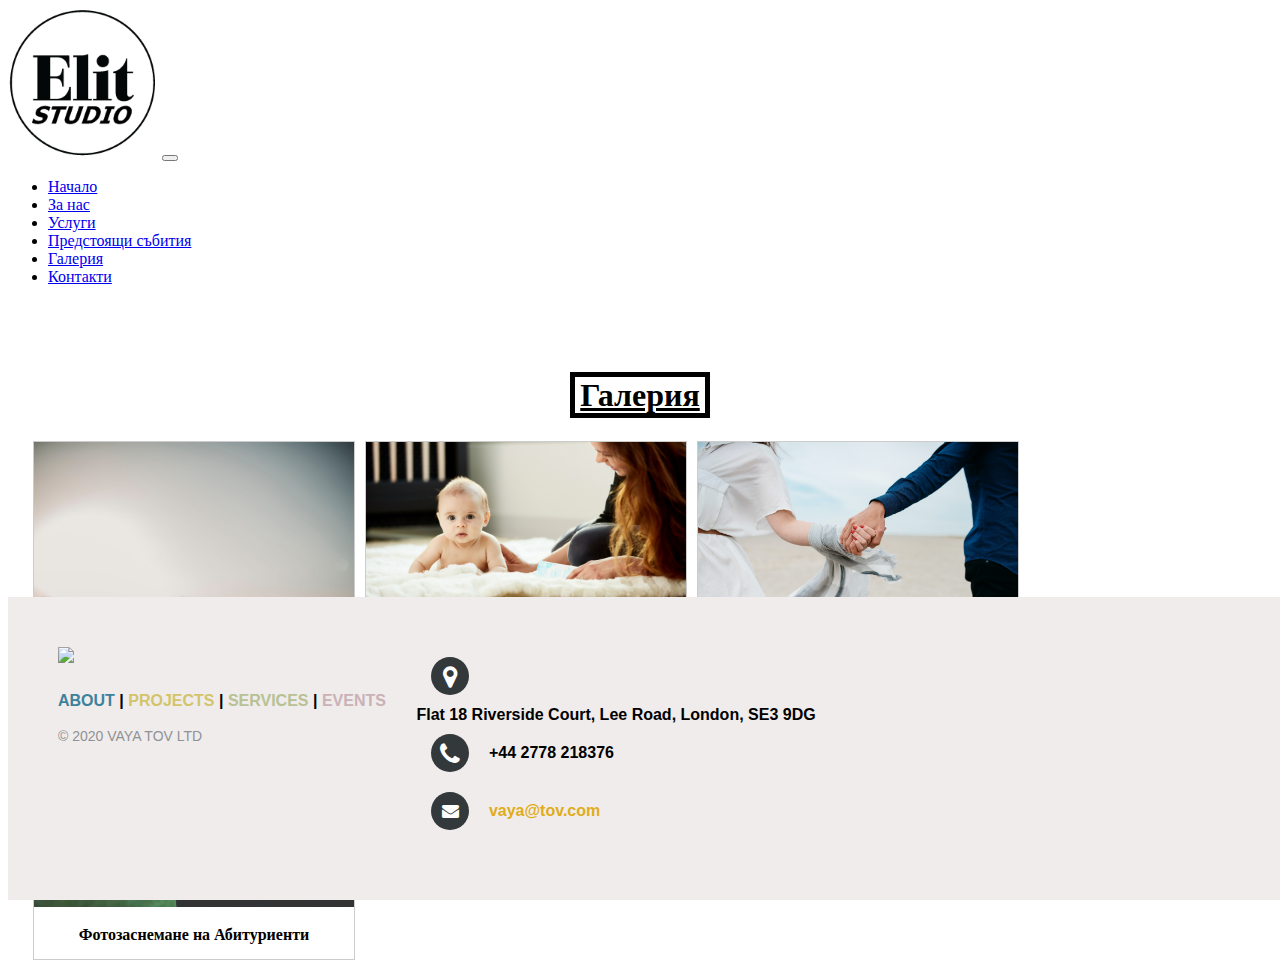
==== nachalo.html @ 2aac87f0 "added" ====
<!DOCTYPE html>
<html>
<head>
	<title>Фотостудио Елит</title>
	<meta charset="utf-8">
	<meta property="utf-8">
	<link rel="stylesheet" href="https://stackpath.bootstrapcdn.com/bootstrap/4.5.0/css/bootstrap.min.css" integrity="sha384-9aIt2nRpC12Uk9gS9baDl411NQApFmC26EwAOH8WgZl5MYYxFfc+NcPb1dKGj7Sk" crossorigin="anonymous">
	<script src="https://cdn.jsdelivr.net/npm/simple-parallax-js@5.2.0/dist/simpleParallax.min.js"></script>
	<link rel="stylesheet" type="text/css" href="styleNachalo.css">
	<link rel="stylesheet" href="https://cdnjs.cloudflare.com/ajax/libs/font-awesome/4.7.0/css/font-awesome.min.css">


</head>
<body id="page-top">
	<!--NAVBAR-->

<nav class="navbar navbar-expand-lg navbar-light bg-light">
	  <a class="navbar-brand" href="FotoElit.html"><img src="elit.gif" alt="FotoElit.html" width="150" height="150" alt="" loading="lazy" ></a>

  <button class="navbar-toggler" type="button" data-toggle="collapse" data-target="#navbarSupportedContent" aria-controls="navbarSupportedContent" aria-expanded="false" aria-label="Toggle navigation">
    <span class="navbar-toggler-icon"></span>
  </button>

  <div class="collapse navbar-collapse" id="navbarSupportedContent">
    <ul class="navbar-nav mr-auto">

    <!--NAVLINKS-->
       <li class="nav-item">
        <a id="about"  class="nav-link" href="nachalo.html">Начало</a>
      </li>
      <li class="nav-item">
        <a id="about"  class="nav-link" href="Zanas.html">За нас</a>
      </li>
      <li class="nav-item">
        <a id="projects"  class="nav-link" href="uslugi.html">Услуги</a>
      </li>
      <li class="nav-item">
        <a id="events"  class="nav-link" href="sabitiq.html">Предстоящи събития </a>
      </li>
      <li class="nav-item">
        <a id="galery"  class="nav-link" href="galeria.html">Галерия</a>
      </li>
      <li class="nav-item">
        <a id="contact" class="nav-link" href="contacts.html">Контакти</a>
      </li>
      
    </ul>
 </div>
</nav>	
<br>
<br>
<br>
		
		
		 <h1 align="center"><a style="color: black; border: 5px solid; padding-left: 5px; padding-right: 5px;" href="galeria.html">Галерия</a></h1>

		 <div style="padding-left: 20px;">
		<div class="gallery">
  <a target="_blank" href="img_5terre.jpg">
    <img src="svatba1.jpg" width="800" height="600">
  </a>
  <div class="desc"> <b>Cватбена фотография </b></div>
</div>

<div class="gallery">
  <a target="_blank" href="img_5terre.jpg">
    <img src="baby1.jpg" width="800" height="600">
  </a>
  <div class="desc"><b>Бебешка фотография</b></div>
</div>
<div class="gallery">
  <a target="_blank" href="img_5terre.jpg">
    <img src="modell.jpg" width="800" height="600">
  </a>
  <div class="desc"><b> Модна фотография </b></div>
</div>
<div class="gallery">
  <a target="_blank" href="img_5terre.jpg">
    <img src="prom.jpg" width="800" height="600">
  </a>
  <div class="desc"><b> Фотозаснемане на Абитуриенти </b></div>
</div>
</div>


<footer class="footer-distributed">
 
			<div class="footer-left">
          <img src="newlogo666.png">
				
				<p class="footer-links">
					<a href="about.html" style="color: #3d829c;">ABOUT</a>
					|
					<a href="gallery.html" style="color: #d3c46b;">PROJECTS</a>
					|
					<a href="services.html" style="color: #b7c194;">SERVICES</a>
					|
					<a href="events.html" style="color: #c9b2b7;">EVENTS</a>
				</p>
 
				<p class="footer-company-name">© 2020 VAYA TOV LTD</p>
			</div>
 
			<div class="footer-center">
				<div>
					<i class="fa fa-map-marker"></i>
					  <p style="color: black;">Flat 18 Riverside Court, Lee Road, London, SE3 9DG</p>
				</div>
 
				<div>
					<i class="fa fa-phone"></i>
					<p style="color: black;">+44 2778 218376</p>
				</div>
				<div>
					<i class="fa fa-envelope"></i>
					<p style="color: black;"><a href="mailto:support@eduonix.com">vaya@tov.com</a></p>
				</div>
			</div>
			<div class="footer-right">
				<p class="footer-company-about" style="font-weight: bold;"






	<script src="https://code.jquery.com/jquery-3.5.1.slim.min.js" integrity="sha384-DfXdz2htPH0lsSSs5nCTpuj/zy4C+OGpamoFVy38MVBnE+IbbVYUew+OrCXaRkfj" crossorigin="anonymous"></script>
<script src="https://cdn.jsdelivr.net/npm/popper.js@1.16.0/dist/umd/popper.min.js" integrity="sha384-Q6E9RHvbIyZFJoft+2mJbHaEWldlvI9IOYy5n3zV9zzTtmI3UksdQRVvoxMfooAo" crossorigin="anonymous"></script>
<script src="https://stackpath.bootstrapcdn.com/bootstrap/4.5.0/js/bootstrap.min.js" integrity="sha384-OgVRvuATP1z7JjHLkuOU7Xw704+h835Lr+6QL9UvYjZE3Ipu6Tp75j7Bh/kR0JKI" crossorigin="anonymous"></script>

</body>
</html>
---- styleNachalo.css ----
div.gallery {
  margin: 5px;
  border: 1px solid #ccc;
  float: left;
  width: 320px;
}

div.gallery:hover {
  border: 1px solid #777;
}

div.gallery img {
  width: 100%;
  height: auto;
}

div.desc {
  padding: 15px;
  text-align: center;
}

footer{
	position: fixed;
	bottom: 0;
}
 
@media (max-height:800px){
	footer { position: static; }
	header { padding-top:40px; }
}
 
 
.footer-distributed{
	background-color: #f0eceb;
	box-sizing: border-box;
	width: 100%;
	text-align: left;
	font: bold 16px sans-serif;
	padding: 50px 50px 60px 50px;
	margin-top: 80px;
}
 
.footer-distributed .footer-left,
.footer-distributed .footer-center,
.footer-distributed .footer-right{
	display: inline-block;
	vertical-align: top;
}
 
 
.footer-distributed .footer-left{
	width: 30%;
}
 
.footer-distributed h3{
	color:  #ffffff;
	font: normal 36px 'Cookie', cursive;
	margin: 0;
}
 
 
.footer-distributed .footer-left img{
	width: 30%;
}
 
.footer-distributed h3 span{
	color:  #e0ac1c;
}
 
 
.footer-distributed .footer-links{
	
	margin: 20px 0 12px;
}
 


.footer-distributed .footer-links a{
	display:inline-block;
	line-height: 1.8;
	text-decoration: none;
	color:  inherit;
}
 
.footer-distributed .footer-company-name{
	color:  #8f9296;
	font-size: 14px;
	font-weight: normal;
	margin: 0;
}
 
.footer-distributed .footer-center{
	width: 35%;
}
 
 
.footer-distributed .footer-center i{
	background-color:  #33383b;
	color: #ffffff;
	font-size: 25px;
	width: 38px;
	height: 38px;
	border-radius: 50%;
	text-align: center;
	line-height: 42px;
	margin: 10px 15px;
	vertical-align: middle;
}
 
.footer-distributed .footer-center i.fa-envelope{
	font-size: 17px;
	line-height: 38px;
}
 
.footer-distributed .footer-center p{
	display: inline-block;
	color: #ffffff;
	vertical-align: middle;
	margin:0;
}
 
.footer-distributed .footer-center p span{
	display:block;
	font-weight: normal;
	font-size:14px;
	line-height:2;
}
 
.footer-distributed .footer-center p a{
	color:  #e0ac1c;
	text-decoration: none;;
}

.footer-distributed .footer-right{
	width: 30%;
}
 
.footer-distributed .footer-company-about{
	line-height: 20px;
	color:  #92999f;
	font-size: 13px;
	font-weight: normal;
	margin: 0;
}
 
.footer-distributed .footer-company-about span{
	display: block;
	color:  #ffffff;
	font-size: 18px;
	font-weight: bold;
	margin-bottom: 20px;
}
 
.footer-distributed .footer-icons{
	margin-top: 25px;
}
 
.footer-distributed .footer-icons a{
	display: inline-block;
	width: 35px;
	height: 35px;
	cursor: pointer;
	background-color:  #33383b;
	border-radius: 2px;
 
	font-size: 20px;
	color: #ffffff;
	text-align: center;
	line-height: 35px;
 
	margin-right: 3px;
	margin-bottom: 5px;
}

@media (max-width: 880px) {
 
	.footer-distributed .footer-left,
	.footer-distributed .footer-center,
	.footer-distributed .footer-right{
		display: block;
		width: 100%;
		margin-bottom: 40px;
		text-align: center;
	}
 
	.footer-distributed .footer-center i{
		margin-left: 0;
	}


.page-top{
	background: #FDF2EE;
}
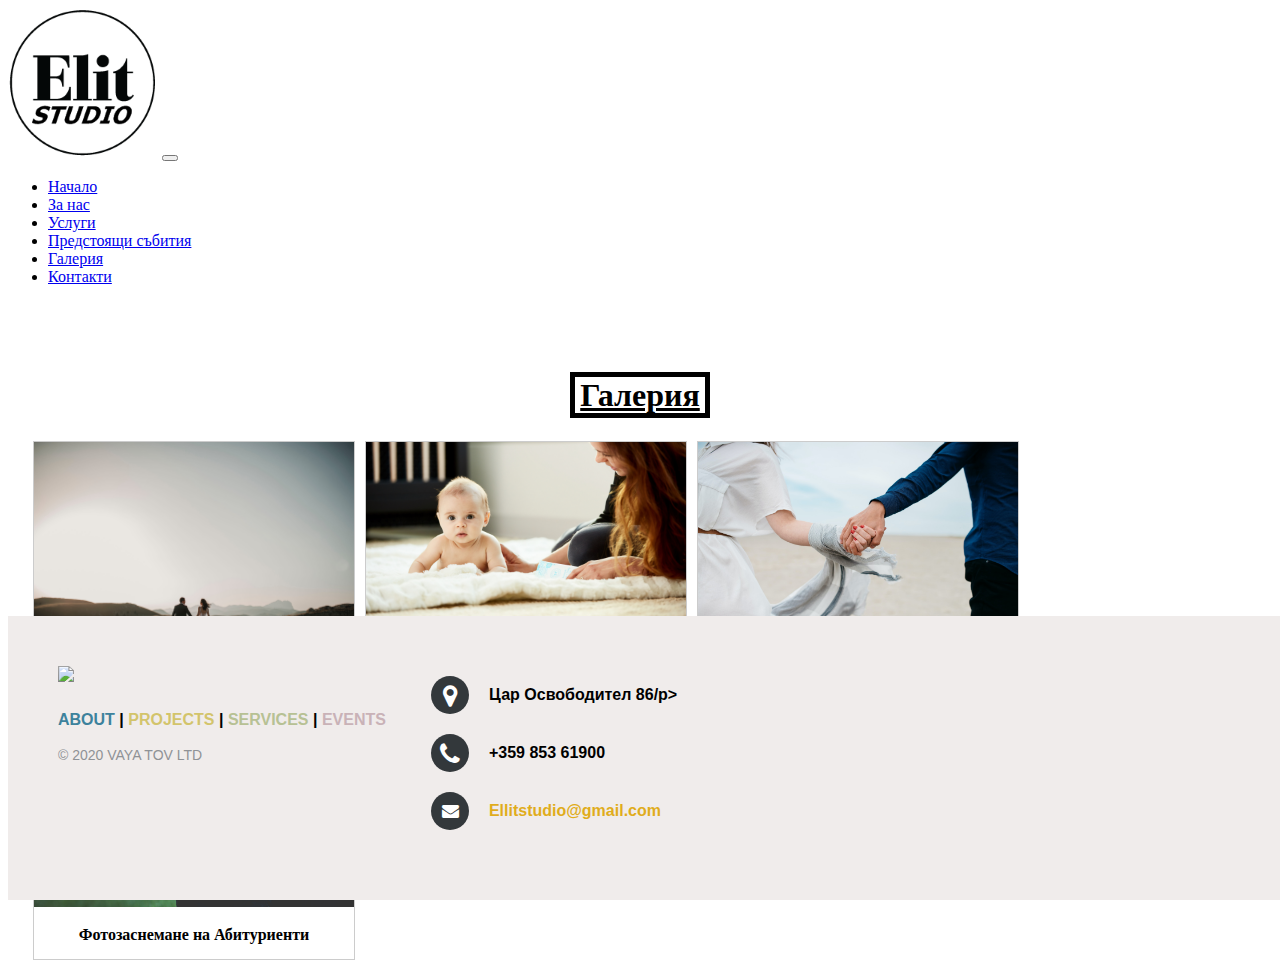
==== commit 380e626b: "Update nachalo.html" ====
--- a/nachalo.html
+++ b/nachalo.html
@@ -104,16 +104,16 @@
 			<div class="footer-center">
 				<div>
 					<i class="fa fa-map-marker"></i>
-					  <p style="color: black;">Flat 18 Riverside Court, Lee Road, London, SE3 9DG</p>
+					  <p style="color: black;">Цар Освободител 86/p>
 				</div>
  
 				<div>
 					<i class="fa fa-phone"></i>
-					<p style="color: black;">+44 2778 218376</p>
+					<p style="color: black;">+359 853 61900</p>
 				</div>
 				<div>
 					<i class="fa fa-envelope"></i>
-					<p style="color: black;"><a href="mailto:support@eduonix.com">vaya@tov.com</a></p>
+					<p style="color: black;"><a href="Ellitstudio@gmail.com">Ellitstudio@gmail.com</a></p>
 				</div>
 			</div>
 			<div class="footer-right">
@@ -129,4 +129,4 @@
 <script src="https://stackpath.bootstrapcdn.com/bootstrap/4.5.0/js/bootstrap.min.js" integrity="sha384-OgVRvuATP1z7JjHLkuOU7Xw704+h835Lr+6QL9UvYjZE3Ipu6Tp75j7Bh/kR0JKI" crossorigin="anonymous"></script>
 
 </body>
-</html>+</html>
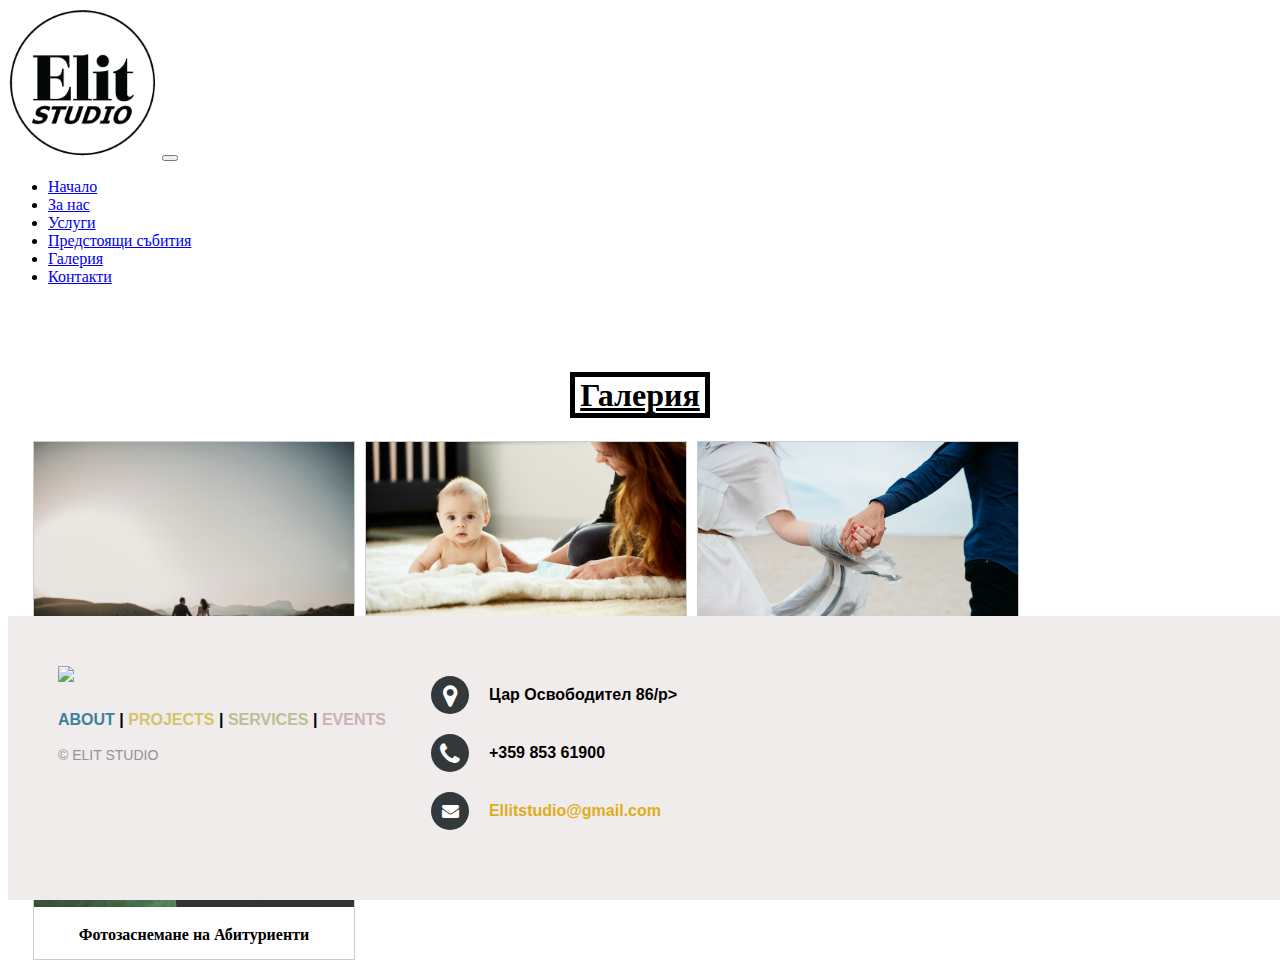
==== commit de5ba990: "Update nachalo.html" ====
--- a/nachalo.html
+++ b/nachalo.html
@@ -98,7 +98,7 @@
 					<a href="events.html" style="color: #c9b2b7;">EVENTS</a>
 				</p>
  
-				<p class="footer-company-name">© 2020 VAYA TOV LTD</p>
+				<p class="footer-company-name">© ELIT STUDIO</p>
 			</div>
  
 			<div class="footer-center">
